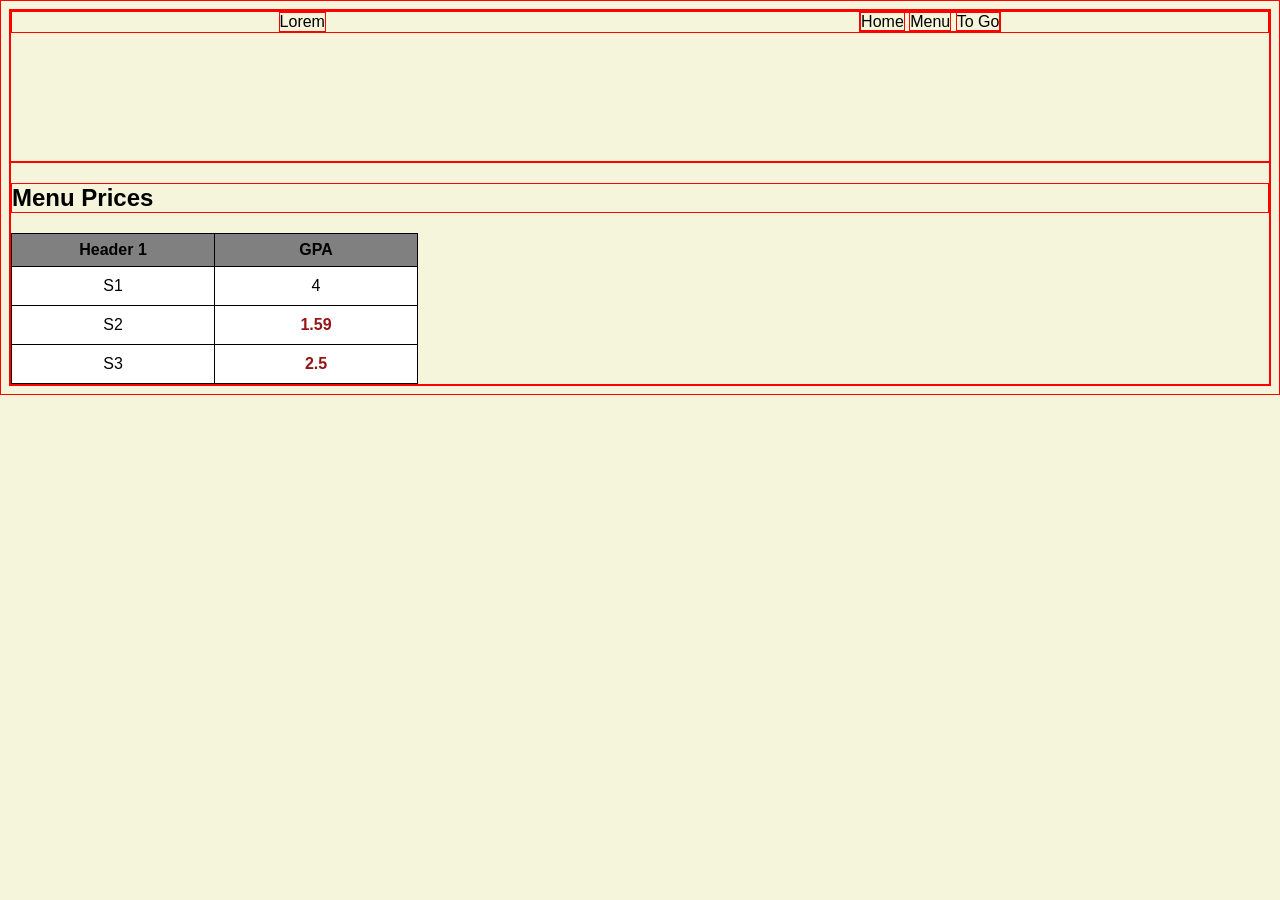
==== menu.html @ 43ba7172 "Class Example" ====
<!DOCTYPE html>
<html lang="en">
<head>
    <meta charset="UTF-8">
    <meta name="viewport" content="width=device-width, initial-scale=1.0">
    <link rel="stylesheet" href="mystyle.css">
    <title>Document</title>
</head>
<body>
    <header class="site-init">
        
        <div class="navigation-bar">
            <div>Lorem</div>
            <nav>
                <a href="index.html">Home</a>
                <a href="menu.html">Menu</a>
                <a href="logo.html">To Go</a>
            </nav>
    </div>
    </header>
    <main>
        <h2>Menu Prices</h2>
        <table class="menu-table">
            <thead>
                <tr>
                    <th>Header 1</th>
                    <th>GPA</th>
                </tr>
            </thead>
            <tbody>
                <tr>
                    <td>S1</td>
                    <td>4</td>
                </tr>
                <tr>
                    <td>S2</td>
                    <td class="failing">1.59</td>
                </tr>
                <tr>
                    <td>S3</td>
                    <td class="failing">2.5</td>
                </tr>
            </tbody>
        </table>
    </main>
</body>
</html>
---- mystyle.css ----
/*global*/
*{
    border: 1px solid red;
}

body{
    background-color:beige;
    font-family: arial;
}
a{
    color:black;
    text-decoration: none;
}
/* utilities */
.site-init{
    height: 150px;
}

.navigation-bar{
    display: flex;
    justify-content: space-around;
}


/*main*/
img{
    max-width: 100%;
}

.dish-month-container{
    display: flex;
    justify-content: space-between;
}
.dish-month-img{
    width:50%;
}
.dish-month-text{
    width:50%;

}

/* menu */
.menu-table,td,th{
    border:1px solid black;
    border-collapse: collapse;
}

.menu-table th{
    width: 200px;
    height: 30px;
    background-color: gray;
}

.menu-table td{
    padding:10px;
    text-align: center;
    background-color: white;
}

.failing{
    font-weight: bold;
    color:#951515;
}
/* header */
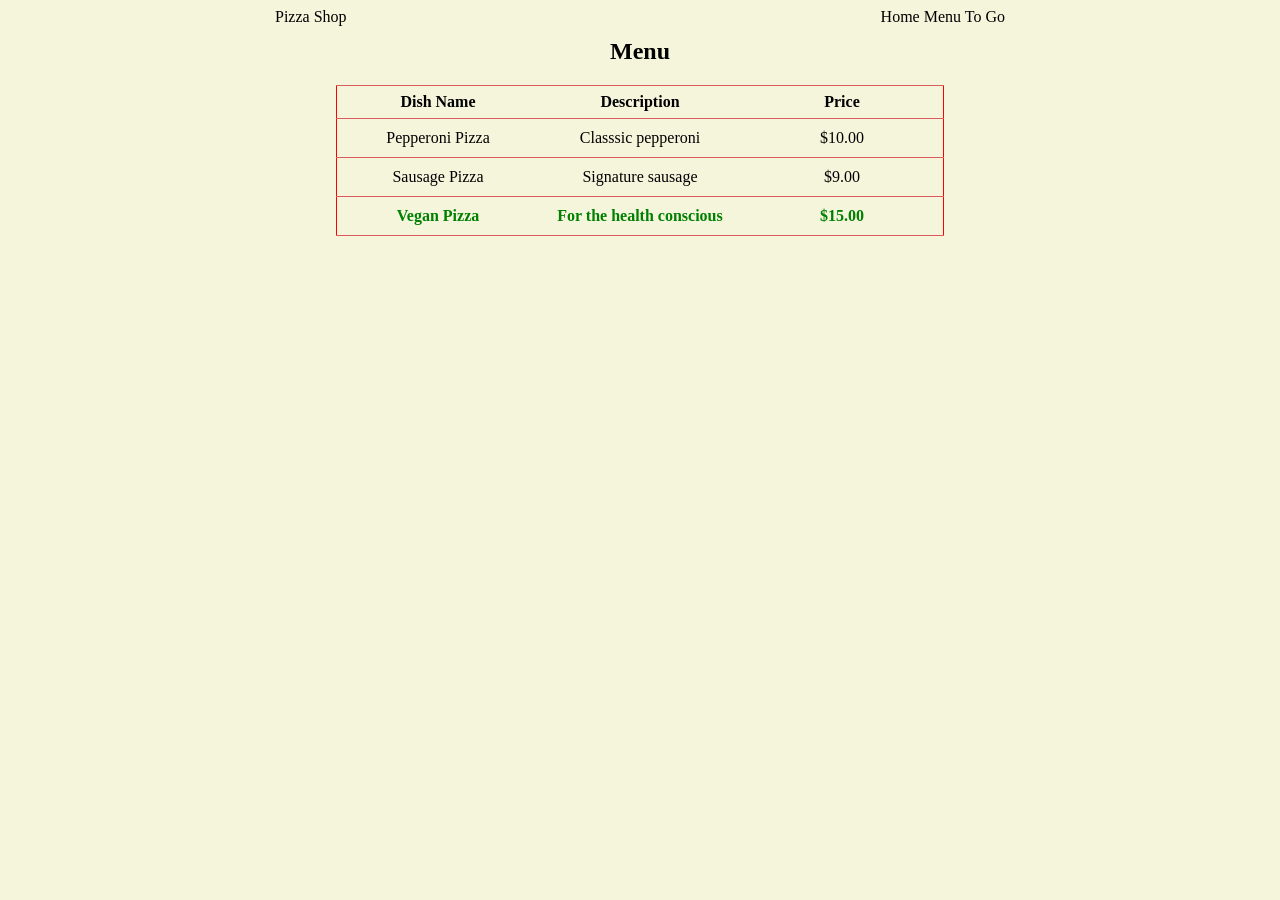
==== commit b31cd6b4: "Resturant Asssignment 1" ====
--- a/menu.html
+++ b/menu.html
@@ -10,7 +10,7 @@
     <header class="site-init">
         
         <div class="navigation-bar">
-            <div>Lorem</div>
+            <div>Pizza Shop</div>
             <nav>
                 <a href="index.html">Home</a>
                 <a href="menu.html">Menu</a>
@@ -19,29 +19,35 @@
     </div>
     </header>
     <main>
-        <h2>Menu Prices</h2>
-        <table class="menu-table">
-            <thead>
-                <tr>
-                    <th>Header 1</th>
-                    <th>GPA</th>
-                </tr>
-            </thead>
-            <tbody>
-                <tr>
-                    <td>S1</td>
-                    <td>4</td>
-                </tr>
-                <tr>
-                    <td>S2</td>
-                    <td class="failing">1.59</td>
-                </tr>
-                <tr>
-                    <td>S3</td>
-                    <td class="failing">2.5</td>
-                </tr>
-            </tbody>
-        </table>
+        <div class="menu">
+            <h2>Menu</h2>
+            <table class="menu-table">
+                <thead>
+                    <tr>
+                        <th>Dish Name</th>
+                        <th>Description</th>
+                        <th>Price</th>
+                    </tr>
+                </thead>
+                <tbody>
+                    <tr>
+                        <td>Pepperoni Pizza</td>
+                        <td>Classsic pepperoni</td>
+                        <td>$10.00</td>
+                    </tr>
+                    <tr>
+                        <td>Sausage Pizza</td>
+                        <td>Signature sausage</td>
+                        <td>$9.00</td>
+                    </tr>
+                    <tr class="healthy">
+                        <td>Vegan Pizza</td>
+                        <td>For the health conscious</td>
+                        <td>$15.00</td>
+                    </tr>
+                </tbody>
+            </table>
+        </div>
     </main>
 </body>
 </html>
--- a/mystyle.css
+++ b/mystyle.css
@@ -1,11 +1,13 @@
 /*global*/
+/*
 *{
     border: 1px solid red;
-}
+}*/
 
 body{
     background-color:beige;
     font-family: arial;
+    font-family: "Palatino Linotype", "Book Antiqua", Georgia, serif;
 }
 a{
     color:black;
@@ -13,7 +15,7 @@
 }
 /* utilities */
 .site-init{
-    height: 150px;
+    height: 10px;
 }
 
 .navigation-bar{
@@ -33,33 +35,51 @@
 }
 .dish-month-img{
     width:50%;
+    padding: 20px;
 }
 .dish-month-text{
     width:50%;
+    padding: 20px;
 
 }
 
 /* menu */
-.menu-table,td,th{
-    border:1px solid black;
-    border-collapse: collapse;
+.menu{
+    display: flex;
+    flex-direction: column;
+    align-items: center;
+    text-align: center;
+    
 }
+.menu-table{    
+    border-collapse:collapse;
+    border-left: 1px solid red;
+    border-right: 1px solid red;
+}
+
+td,th{
+    border:1px solid rgb(217, 93, 93);
+    border-left: 0;
+    border-right: 0;
+}
+
+
 
 .menu-table th{
     width: 200px;
     height: 30px;
-    background-color: gray;
+    
 }
 
 .menu-table td{
     padding:10px;
     text-align: center;
-    background-color: white;
+
 }
 
-.failing{
+.healthy{
     font-weight: bold;
-    color:#951515;
+    color:green;
 }
 /* header */
 
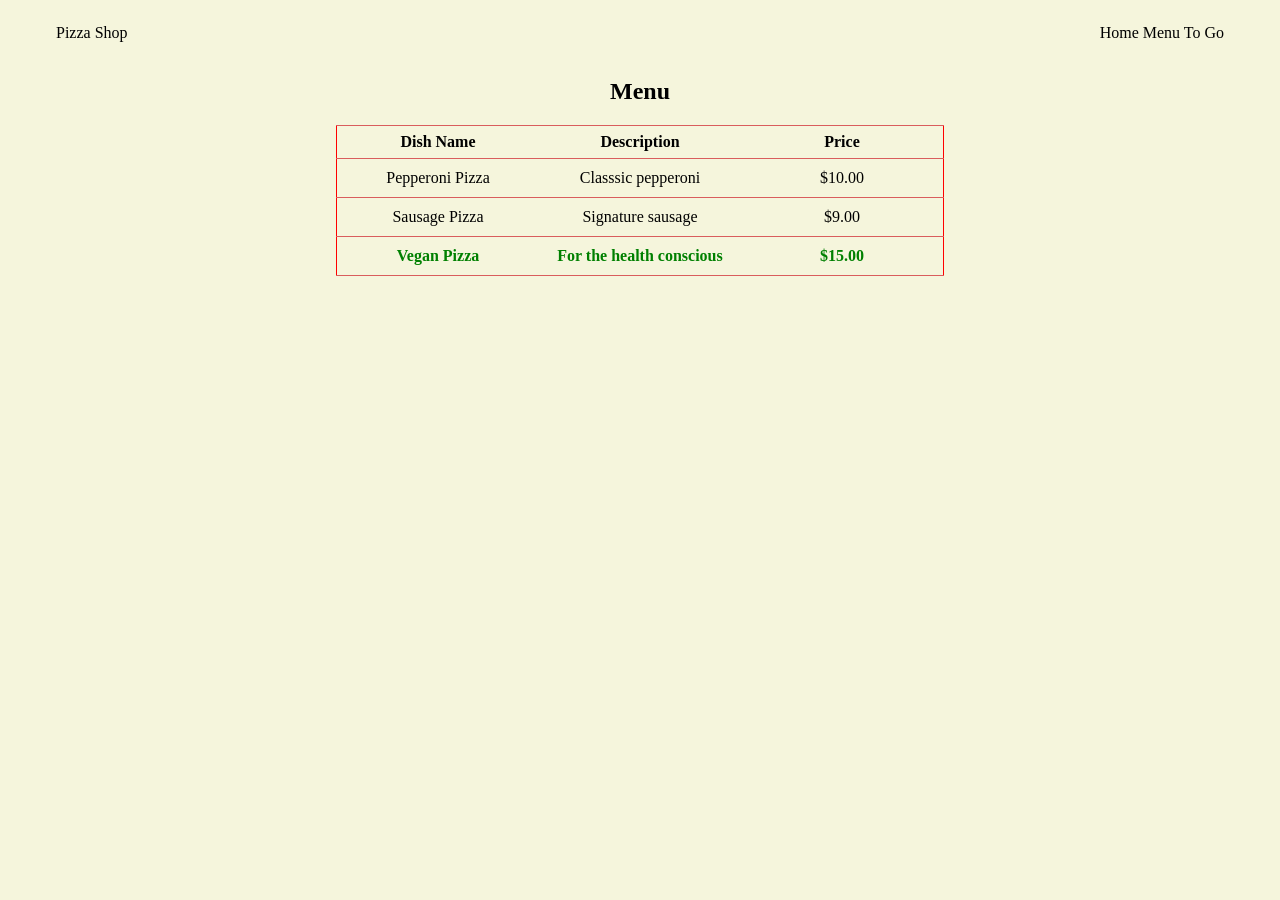
==== commit 49285752: "Resturant Assignment 2" ====
--- a/menu.html
+++ b/menu.html
@@ -14,7 +14,7 @@
             <nav>
                 <a href="index.html">Home</a>
                 <a href="menu.html">Menu</a>
-                <a href="logo.html">To Go</a>
+                <a href="togo.html">To Go</a>
             </nav>
     </div>
     </header>
--- a/mystyle.css
+++ b/mystyle.css
@@ -15,14 +15,27 @@
 }
 /* utilities */
 .site-init{
-    height: 10px;
+    /*height: 10px;*/
 }
 
 .navigation-bar{
+
     display: flex;
-    justify-content: space-around;
+    justify-content: space-between;
+    align-items: center;
+    padding: 16px 48px;
 }
 
+.nav-menu{
+    display: flex;
+    justify-content: space-evenly;
+    gap: 30px;
+}
+
+.nav-link{
+    display: flex;
+    gap: 8px;
+}
 
 /*main*/
 img{
@@ -32,15 +45,17 @@
 .dish-month-container{
     display: flex;
     justify-content: space-between;
+    align-items: center;
+    gap: 40px;
 }
-.dish-month-img{
+.dish-month-img, .dish-month-text{
     width:50%;
     padding: 20px;
 }
-.dish-month-text{
-    width:50%;
-    padding: 20px;
 
+.dish-month-img img {
+    width: 100%;
+    display: block;
 }
 
 /* menu */
@@ -63,8 +78,6 @@
     border-right: 0;
 }
 
-
-
 .menu-table th{
     width: 200px;
     height: 30px;
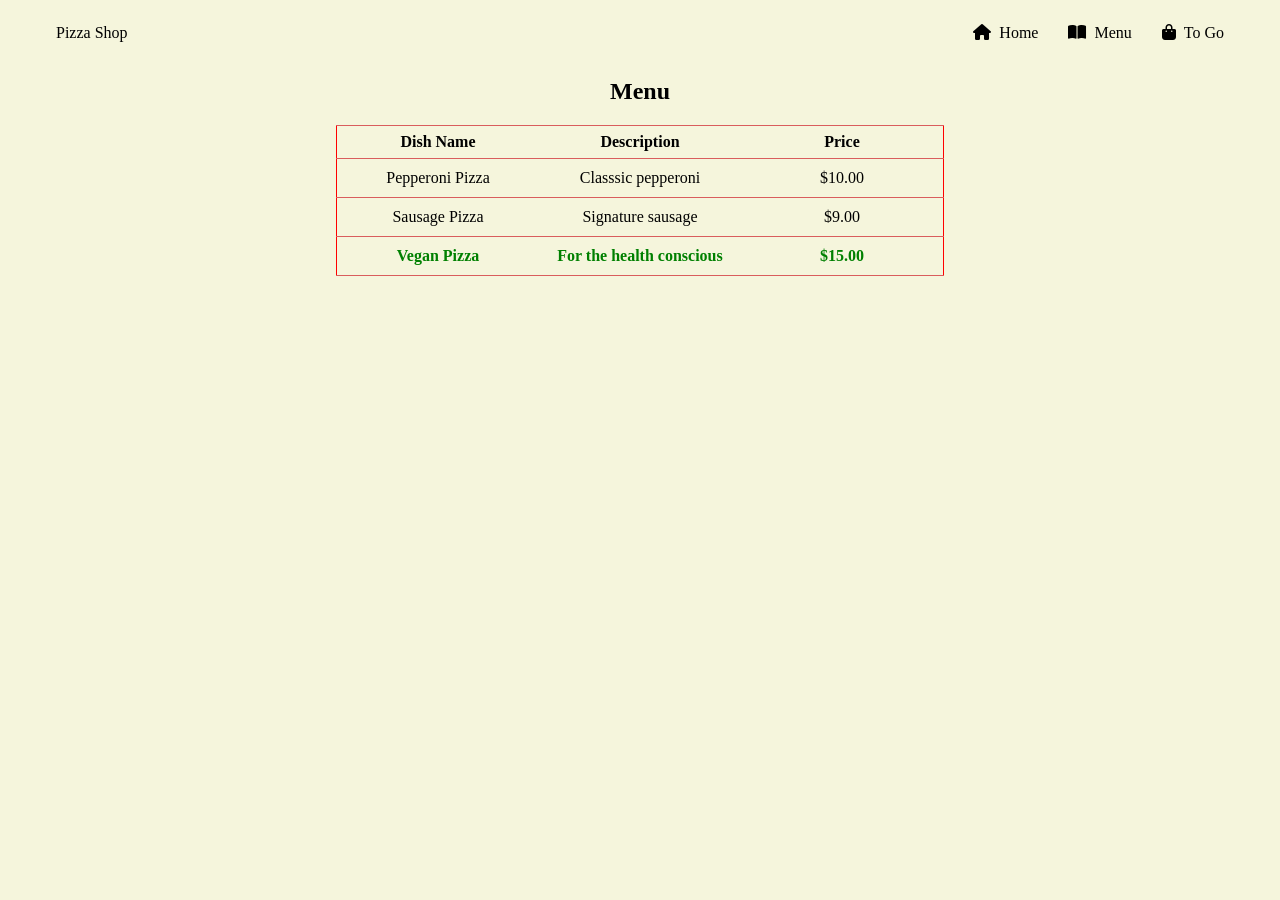
==== commit d1c530b6: "Resturant Project" ====
--- a/menu.html
+++ b/menu.html
@@ -3,6 +3,7 @@
 <head>
     <meta charset="UTF-8">
     <meta name="viewport" content="width=device-width, initial-scale=1.0">
+    <link rel="stylesheet" href="https://cdnjs.cloudflare.com/ajax/libs/font-awesome/6.5.2/css/all.min.css">    
     <link rel="stylesheet" href="mystyle.css">
     <title>Document</title>
 </head>
@@ -11,10 +12,10 @@
         
         <div class="navigation-bar">
             <div>Pizza Shop</div>
-            <nav>
-                <a href="index.html">Home</a>
-                <a href="menu.html">Menu</a>
-                <a href="togo.html">To Go</a>
+            <nav class="nav-menu">
+                <a href="index.html" class="nav-link"><i class="fa-solid fa-house"></i>Home</a>
+                <a href="menu.html" class="nav-link"><i class="fa-solid fa-book-open"></i>Menu</a>
+                <a href="togo.html" class="nav-link"><i class="fa-solid fa-bag-shopping"></i>To Go</a>
             </nav>
     </div>
     </header>
--- a/mystyle.css
+++ b/mystyle.css
@@ -13,11 +13,9 @@
     color:black;
     text-decoration: none;
 }
-/* utilities */
-.site-init{
-    /*height: 10px;*/
-}
 
+
+/* header */
 .navigation-bar{
 
     display: flex;
@@ -35,6 +33,11 @@
 .nav-link{
     display: flex;
     gap: 8px;
+}
+
+.burger-bar{
+    width: 24px;
+    height: auto;
 }
 
 /*main*/
@@ -56,6 +59,24 @@
 .dish-month-img img {
     width: 100%;
     display: block;
+}
+
+.all-dishes-container{
+    display:flex;
+    justify-content: center;
+    max-width: 100%;
+}
+
+.dish-container img{   
+    width: 300px;
+}
+
+.dish-container h3{   
+    font-weight: bold;
+}
+
+.dish-container h3,p{   
+    text-align: center;
 }
 
 /* menu */
@@ -94,5 +115,8 @@
     font-weight: bold;
     color:green;
 }
-/* header */
+/*Togo Page*/
+.checkout-page{
+    display:flex;
+}
 
